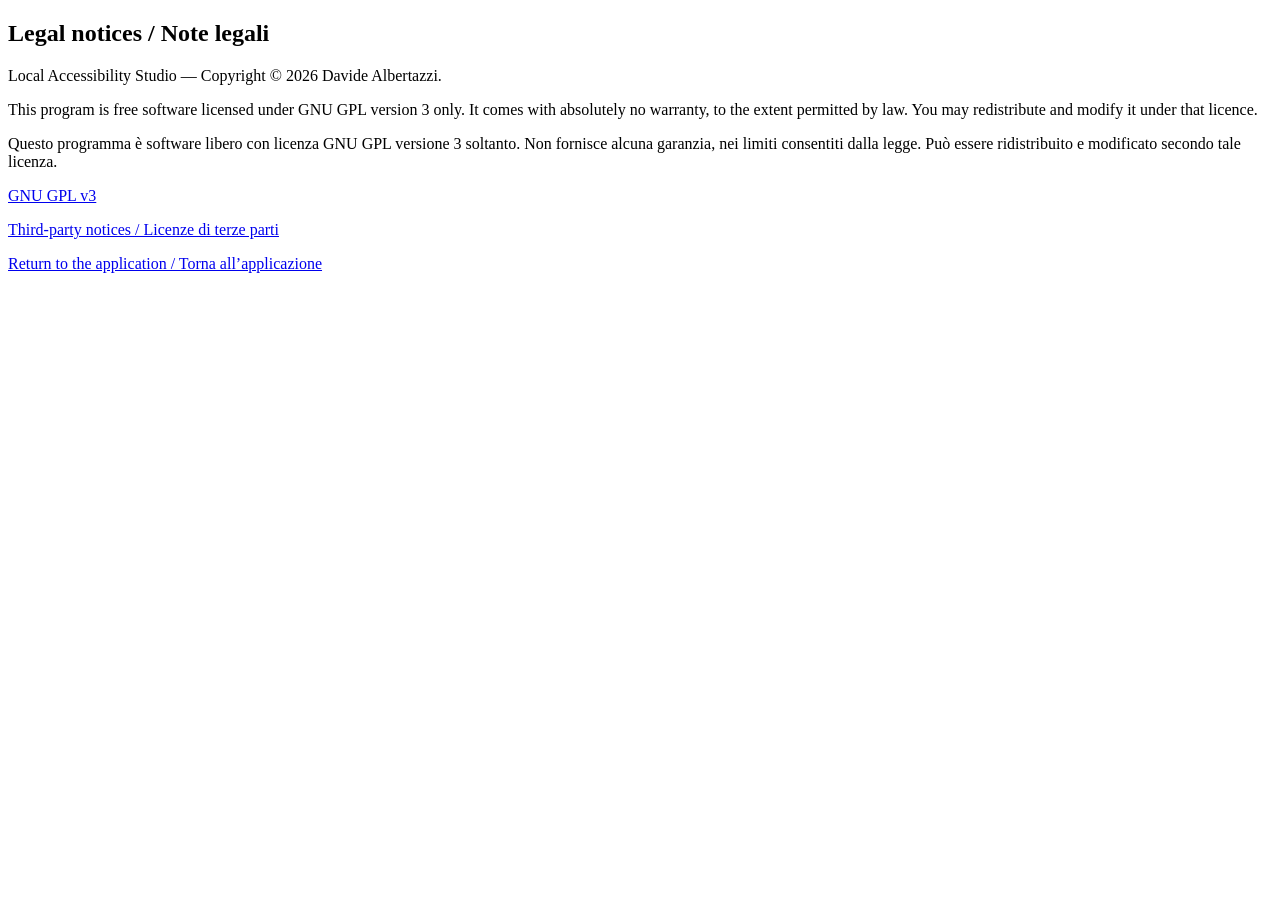
==== static/legal.html @ 29724b1e "Build Local Accessibility Studio MVP" ====
<!doctype html>
<html lang="en">
  <head>
    <meta charset="utf-8">
    <meta name="viewport" content="width=device-width, initial-scale=1">
    <title>Legal notices — Local Accessibility Studio</title>
    <link rel="stylesheet" href="/assets/app.css">
  </head>
  <body>
    <main id="main">
      <section class="panel">
        <h1>Legal notices / Note legali</h1>
        <p>Local Accessibility Studio — Copyright © 2026 Davide Albertazzi.</p>
        <p>This program is free software licensed under GNU GPL version 3 only. It comes with absolutely no warranty, to the extent permitted by law. You may redistribute and modify it under that licence.</p>
        <p>Questo programma è software libero con licenza GNU GPL versione 3 soltanto. Non fornisce alcuna garanzia, nei limiti consentiti dalla legge. Può essere ridistribuito e modificato secondo tale licenza.</p>
        <p><a href="/legal/license">GNU GPL v3</a></p>
        <p><a href="/legal/notices">Third-party notices / Licenze di terze parti</a></p>
        <p><a href="/">Return to the application / Torna all’applicazione</a></p>
      </section>
    </main>
  </body>
</html>
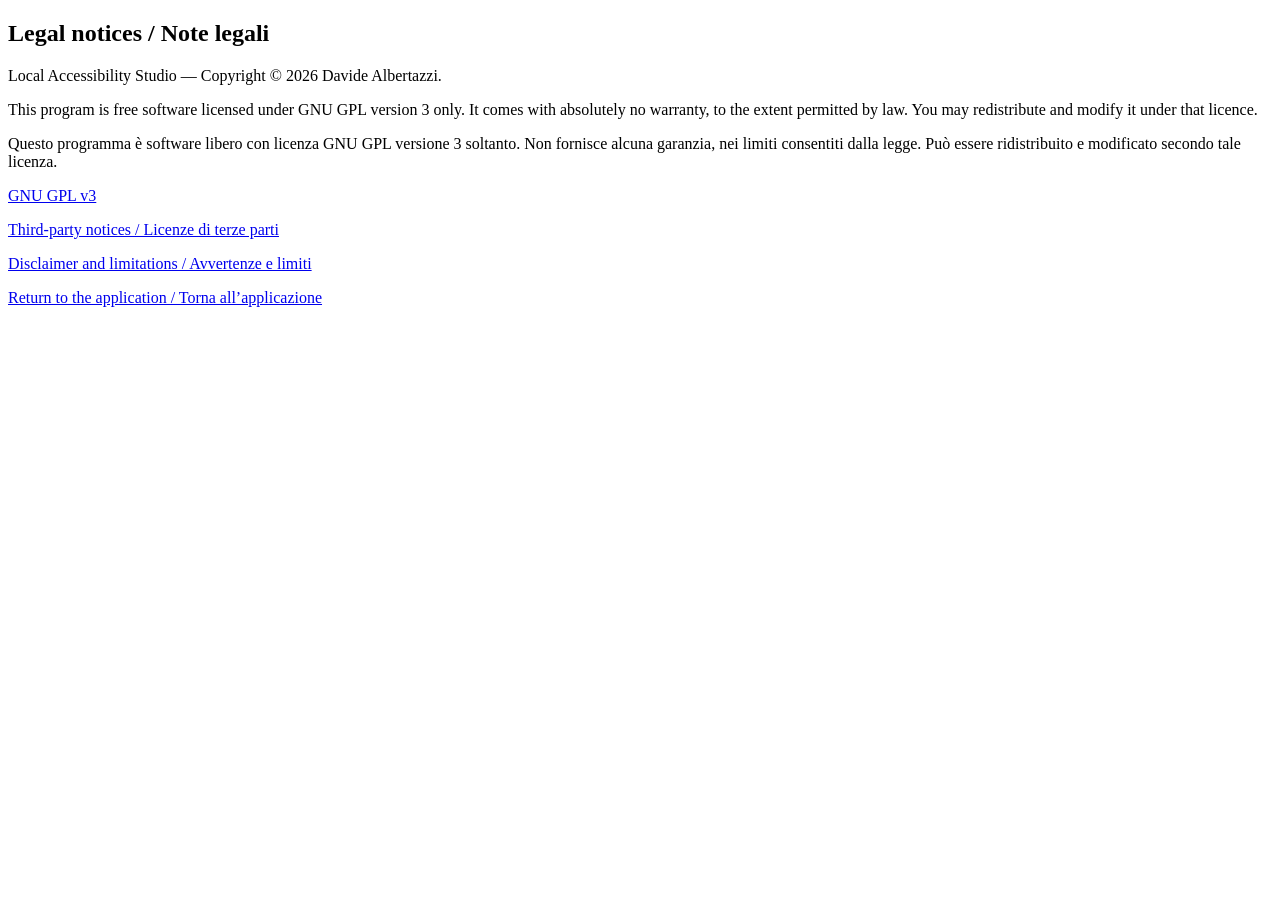
==== commit 7b95c77b: "Prepare public source repository" ====
--- a/static/legal.html
+++ b/static/legal.html
@@ -15,6 +15,7 @@
         <p>Questo programma è software libero con licenza GNU GPL versione 3 soltanto. Non fornisce alcuna garanzia, nei limiti consentiti dalla legge. Può essere ridistribuito e modificato secondo tale licenza.</p>
         <p><a href="/legal/license">GNU GPL v3</a></p>
         <p><a href="/legal/notices">Third-party notices / Licenze di terze parti</a></p>
+        <p><a href="/legal/disclaimer">Disclaimer and limitations / Avvertenze e limiti</a></p>
         <p><a href="/">Return to the application / Torna all’applicazione</a></p>
       </section>
     </main>
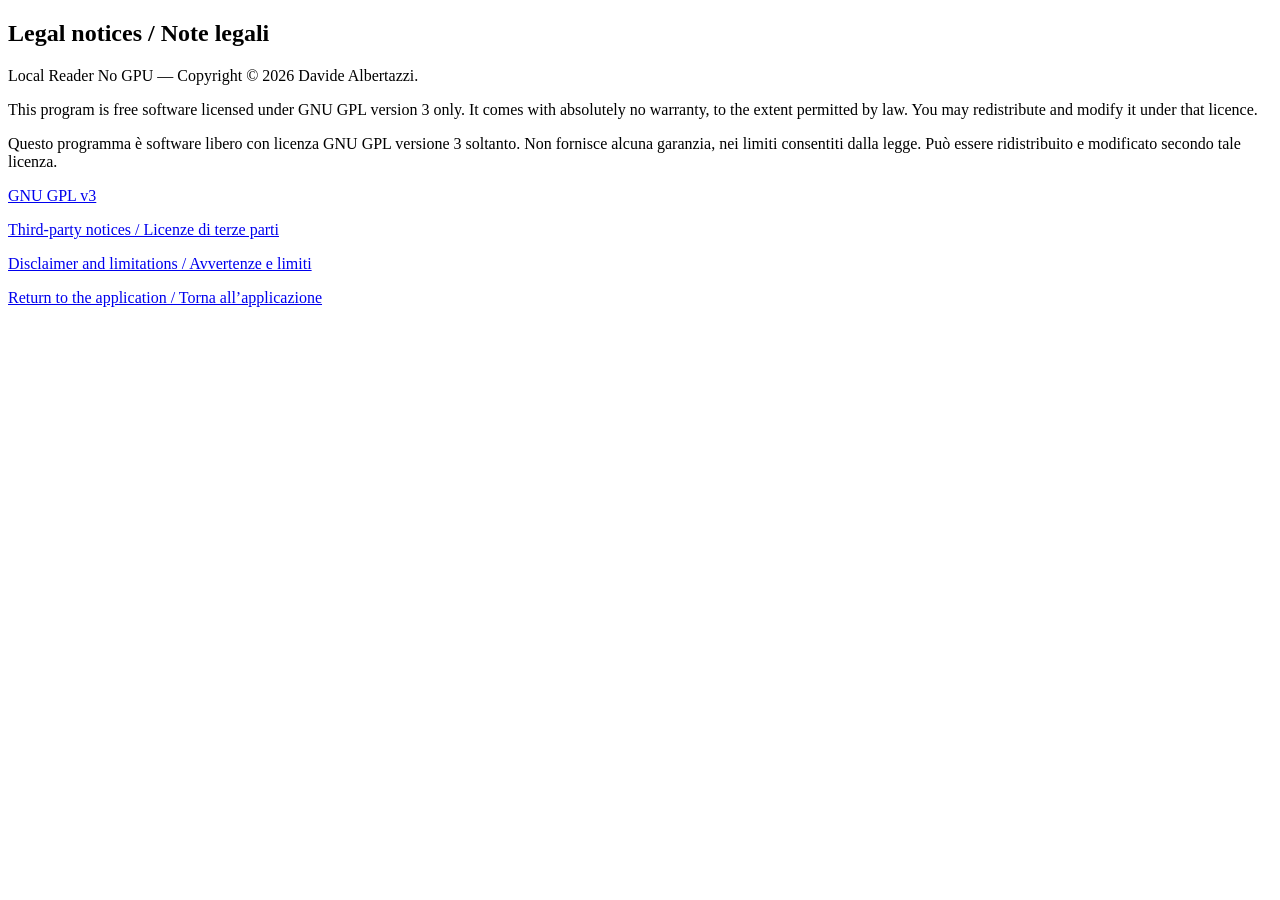
==== commit 68dc970f: "Align project name with repository" ====
--- a/static/legal.html
+++ b/static/legal.html
@@ -3,14 +3,14 @@
   <head>
     <meta charset="utf-8">
     <meta name="viewport" content="width=device-width, initial-scale=1">
-    <title>Legal notices — Local Accessibility Studio</title>
+    <title>Legal notices — Local Reader No GPU</title>
     <link rel="stylesheet" href="/assets/app.css">
   </head>
   <body>
     <main id="main">
       <section class="panel">
         <h1>Legal notices / Note legali</h1>
-        <p>Local Accessibility Studio — Copyright © 2026 Davide Albertazzi.</p>
+        <p>Local Reader No GPU — Copyright © 2026 Davide Albertazzi.</p>
         <p>This program is free software licensed under GNU GPL version 3 only. It comes with absolutely no warranty, to the extent permitted by law. You may redistribute and modify it under that licence.</p>
         <p>Questo programma è software libero con licenza GNU GPL versione 3 soltanto. Non fornisce alcuna garanzia, nei limiti consentiti dalla legge. Può essere ridistribuito e modificato secondo tale licenza.</p>
         <p><a href="/legal/license">GNU GPL v3</a></p>
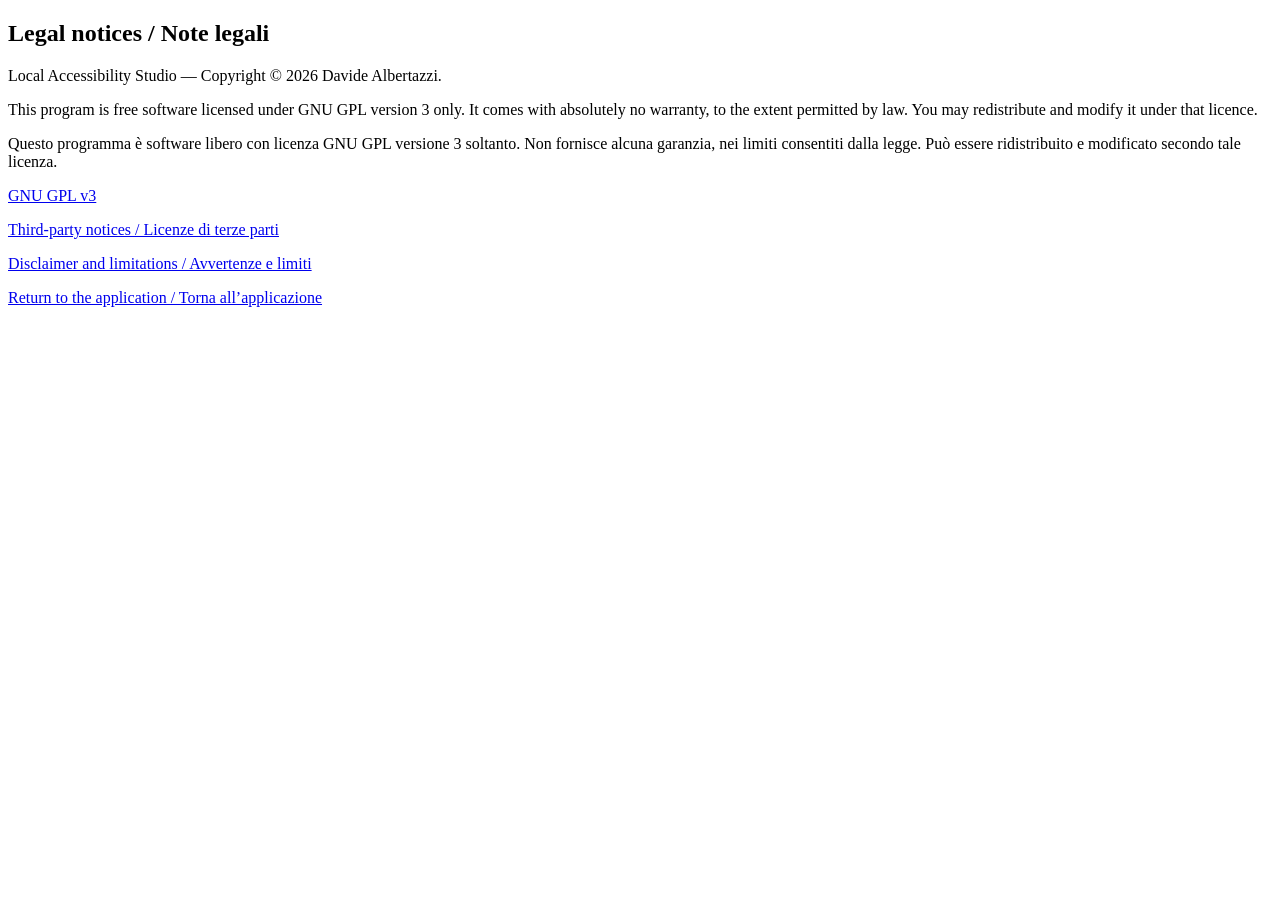
==== commit 517ba97e: "Release Local Accessibility Studio 0.3.6" ====
--- a/static/legal.html
+++ b/static/legal.html
@@ -3,14 +3,14 @@
   <head>
     <meta charset="utf-8">
     <meta name="viewport" content="width=device-width, initial-scale=1">
-    <title>Legal notices — Local Reader No GPU</title>
+    <title>Legal notices — Local Accessibility Studio</title>
     <link rel="stylesheet" href="/assets/app.css">
   </head>
   <body>
     <main id="main">
       <section class="panel">
         <h1>Legal notices / Note legali</h1>
-        <p>Local Reader No GPU — Copyright © 2026 Davide Albertazzi.</p>
+        <p>Local Accessibility Studio — Copyright © 2026 Davide Albertazzi.</p>
         <p>This program is free software licensed under GNU GPL version 3 only. It comes with absolutely no warranty, to the extent permitted by law. You may redistribute and modify it under that licence.</p>
         <p>Questo programma è software libero con licenza GNU GPL versione 3 soltanto. Non fornisce alcuna garanzia, nei limiti consentiti dalla legge. Può essere ridistribuito e modificato secondo tale licenza.</p>
         <p><a href="/legal/license">GNU GPL v3</a></p>
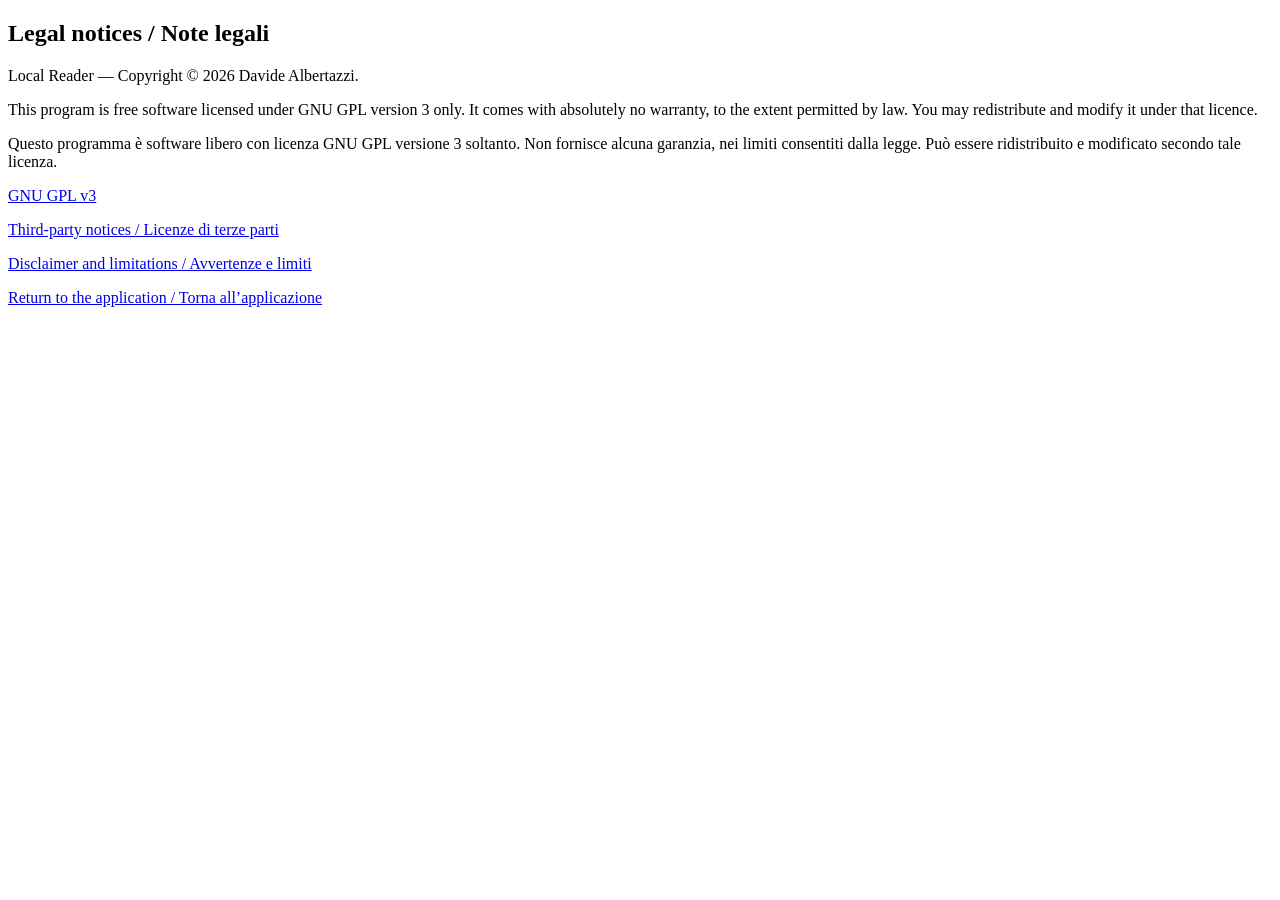
==== commit 5b1486e0: "Ship Local Reader 0.4.0 as an independent app with original logo" ====
--- a/static/legal.html
+++ b/static/legal.html
@@ -3,14 +3,14 @@
   <head>
     <meta charset="utf-8">
     <meta name="viewport" content="width=device-width, initial-scale=1">
-    <title>Legal notices — Local Accessibility Studio</title>
+    <title>Legal notices — Local Reader</title>
     <link rel="stylesheet" href="/assets/app.css">
   </head>
   <body>
     <main id="main">
       <section class="panel">
         <h1>Legal notices / Note legali</h1>
-        <p>Local Accessibility Studio — Copyright © 2026 Davide Albertazzi.</p>
+        <p>Local Reader — Copyright © 2026 Davide Albertazzi.</p>
         <p>This program is free software licensed under GNU GPL version 3 only. It comes with absolutely no warranty, to the extent permitted by law. You may redistribute and modify it under that licence.</p>
         <p>Questo programma è software libero con licenza GNU GPL versione 3 soltanto. Non fornisce alcuna garanzia, nei limiti consentiti dalla legge. Può essere ridistribuito e modificato secondo tale licenza.</p>
         <p><a href="/legal/license">GNU GPL v3</a></p>
